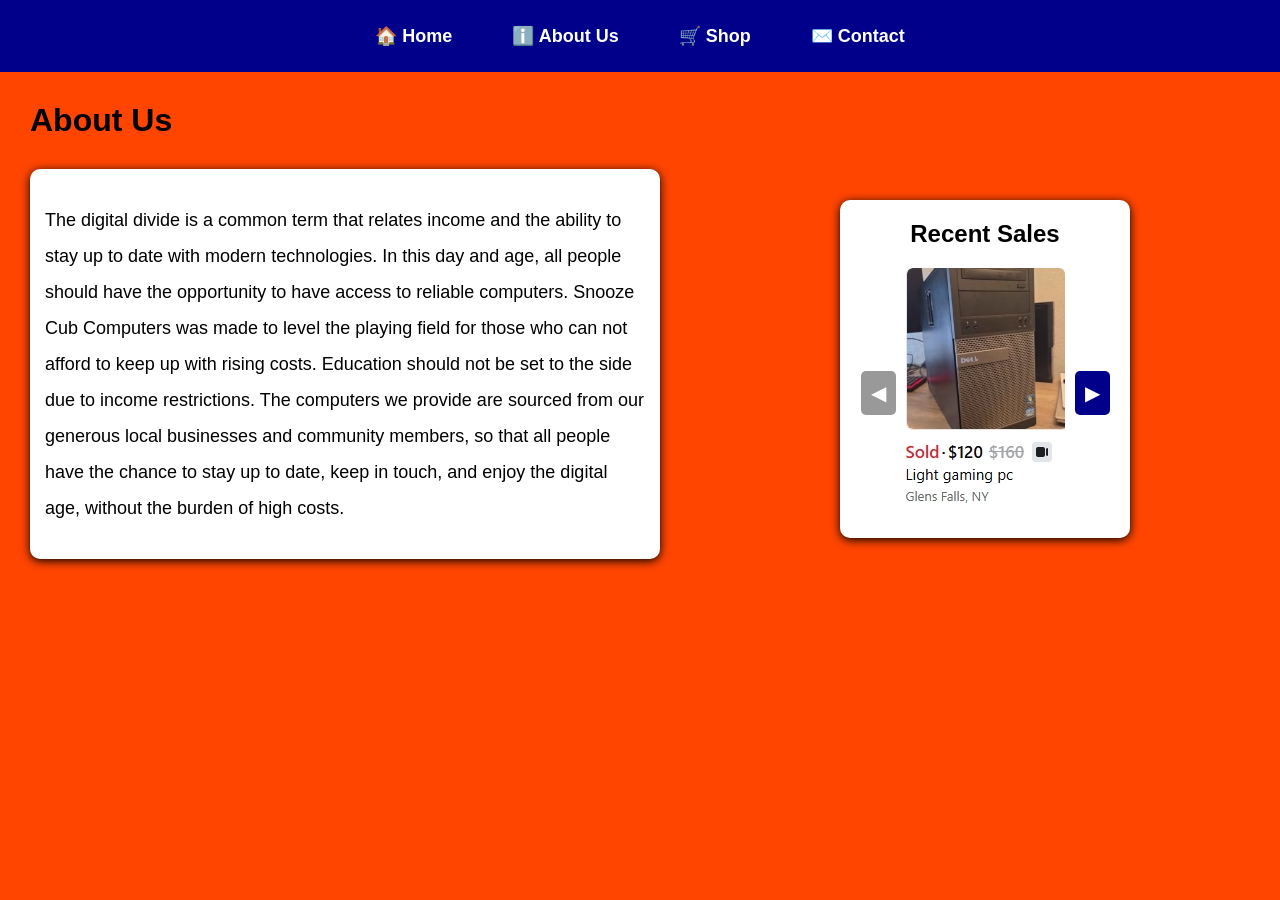
==== about.html @ eca869f4 "Initial commit of Snooze Cub Computers website" ====
<!DOCTYPE html>
<html lang="en">
<head>
    <meta charset="UTF-8">
    <title>About Snooze Cub Computers</title>
    <link rel="stylesheet" href="style.css">
</head>
<body class="about-page">

    <header>
        
        <nav class="menu">
            <ul>
                <li><a href="index.html">🏠 Home</a></li>
                <li><a href="about.html">ℹ️ About Us</a></li>
                <li><a href="shop.html">🛒 Shop</a></li>
                <li><a href="contact.html">✉️ Contact</a></li>
            </ul>
        </nav>
    </header>

    <main>
        <h1 class="about-title">About Us</h1>

        <div class="about-text">
            <p>
                The digital divide is a common term that
                relates income and the ability to stay
                up to date with modern technologies.
                In this day and age, all people should
                have the opportunity to have access to
                reliable computers. Snooze Cub Computers
                was made to level the playing field for
                those who can not afford to keep up with
                rising costs. Education should not be set
                to the side due to income restrictions.
                The computers we provide are sourced from
                our generous local businesses and community
                members, so that all people have the chance
                to stay up to date, keep in touch, and enjoy
                the digital age, without the burden of high
                costs.
            </p>
        </div>

        <!-- Sales Panel Carousel -->
        <div class="sales-panel">

            <h2>Recent Sales</h2>

            <div class="sales-carousel">

                <button class="sale-btn prev" onclick="prevSale()">◀</button>

                <img id="sale-image" src="images/sales/sale1.jpeg" alt="Recent computer sale">

                <button class="sale-btn next" onclick="nextSale()">▶</button>

            </div>

        </div>

    </main>

    <!-- Script -->
    <script src="script.js"></script>

</body>
</html>
---- style.css ----
/* ==========================
   Global Styles
   ========================== */
body {
    position: relative;
    font-family: Arial, sans-serif;
    margin: 0;
    background-color: orangered;
}

    body > * {
        position: relative;
        z-index: 1;
    }

/* ==========================
   Headings
   ========================== */
h1 {
    margin: 0;
}

main h1 {
    max-width: 300px;
    margin-left: 30px;
    margin-top: 40px;
    text-align: center;
}

section {
    margin-top: 40px;
}

/* ==========================
   About Page
   ========================== */
.about-title {
    max-width: 600px;
    margin-left: 30px;
    margin-top: 30px;
    margin-bottom: 10px;
    text-align: left;
}

.about-text {
    max-width: 600px;
    margin-left: 30px;
    margin-top: 30px;
    padding: 15px;
    background-color: white;
    border-radius: 10px;
    box-shadow: 0 2px 10px black;
    line-height: 2;
    font-size: 18px;
}

/* ==========================
   Sales Panel / Carousel
   ========================== */
.sales-panel {
    position: fixed;
    right: 150px;
    top: 200px;
    width: 250px;
    padding: 20px;
    background-color: white;
    border-radius: 10px;
    box-shadow: 0 2px 10px black;
    z-index: 1;
}

    .sales-panel h2 {
        text-align: center;
        margin-top: 0;
    }

.sales-carousel {
    display: flex;
    align-items: center;
    justify-content: center;
}

    .sales-carousel img {
        width: 100%;
        max-width: 260px;
        border-radius: 6px;
    }

.sale-btn {
    background-color: darkblue;
    color: white;
    border: none;
    font-size: 20px;
    padding: 10px;
    margin: 10px;
    cursor: pointer;
    border-radius: 5px;
    transition: 0.2s;
}

    .sale-btn:hover:not(:disabled) {
        background-color: #333;
    }

    .sale-btn:disabled {
        background-color: #999;
        cursor: not-allowed;
    }

/* ==========================
   Header / Menu
   ========================== */
header {
    background-color: darkblue;
    color: white;
    padding: 10px 20px;
    position: sticky;
    top: 0;
    z-index: 2;
    display: flex;
    align-items: center;
    justify-content: space-between;
}

.logo img {
    height: 50px;
}

.menu {
    flex: 1;
    display: flex;
    justify-content: center;
}

    .menu ul {
        list-style: none;
        margin: 0;
        padding: 0;
        display: flex;
        justify-content: center;
        background-color: darkblue;
    }

    .menu li {
        margin: 0 20px;
    }

    .menu a {
        text-decoration: none;
        color: white;
        font-weight: bold;
        font-size: 18px;
        padding: 15px 10px;
        display: block;
        transition: 0.3s;
    }

        .menu a:hover {
            color: orangered;
            background-color: #333;
            border-radius: 5px;
        }

/* ==========================
   Contact Page
   ========================== */
.contact-title {
    text-align: center;
    color: white;
    font-size: 36px;
    margin-top: 40px;
    margin-bottom: 50px;
}

.contact-boxes {
    display: flex;
    flex-wrap: wrap;
    justify-content: center;
    gap: 40px;
    margin-bottom: 60px;
}

.contact-box {
    background-color: white;
    color: black;
    border-radius: 10px;
    box-shadow: 0 2px 10px rgba(0,0,0,0.3);
    padding: 25px;
    max-width: 400px;
    width: 100%;
    box-sizing: border-box;
}

    .contact-box h2 {
        text-align: center;
        margin-bottom: 20px;
        color: darkblue;
    }

    .contact-box form label {
        display: block;
        margin-top: 10px;
        margin-bottom: 5px;
    }

    .contact-box form input,
    .contact-box form textarea {
        width: 100%;
        padding: 10px;
        font-size: 16px;
        border-radius: 5px;
        border: 1px solid #ccc;
        box-sizing: border-box;
    }

    .contact-box form button {
        margin-top: 20px;
        width: 100%;
        padding: 12px;
        font-size: 18px;
        border-radius: 5px;
        border: none;
        background-color: darkblue;
        color: white;
        cursor: pointer;
        transition: 0.2s;
    }

        .contact-box form button:hover {
            background-color: #333;
        }

/* ==========================
   Hero / Homepage Logo
   ========================== */
.hero-logo-section {
    text-align: center;
    margin-top: 0px;
}

.hero-logo {
    width: 600px;
    display: block;
    margin: 0 auto 20px auto;
}

.hero-tagline {
    color: white;
    font-size: 18px;
}

/* ==========================
   Footer
   ========================== */
footer {
    background-color: darkblue;
    color: white;
    padding: 20px 10px;
    text-align: center;
    margin-top: 60px;
}

    footer a {
        color: orangered;
        text-decoration: none;
        margin: 0 5px;
    }

        footer a:hover {
            text-decoration: underline;
        }
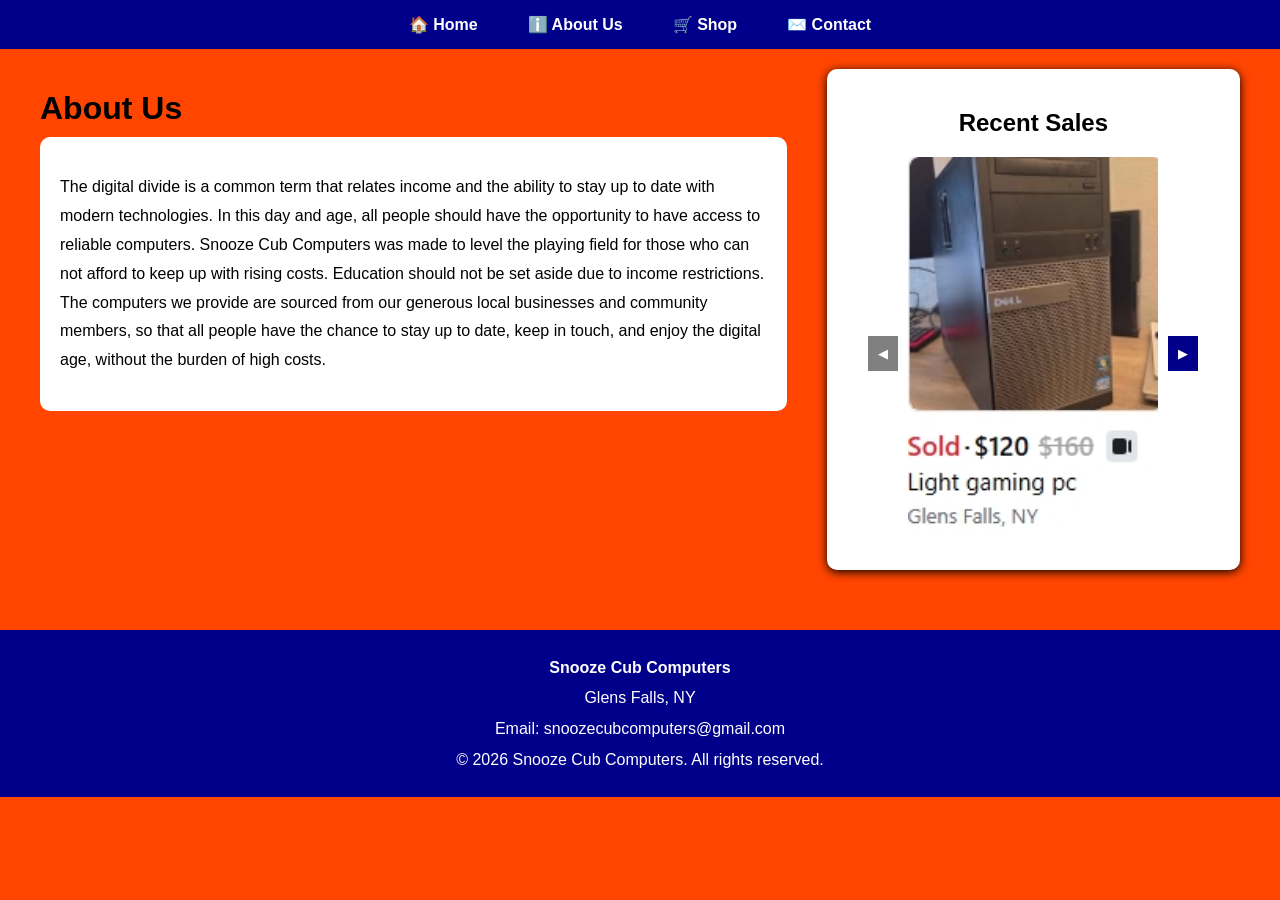
==== commit d2534a49: "update mobile use" ====
--- a/about.html
+++ b/about.html
@@ -5,10 +5,10 @@
     <title>About Snooze Cub Computers</title>
     <link rel="stylesheet" href="style.css">
 </head>
-<body class="about-page">
+
+<body>
 
     <header>
-        
         <nav class="menu">
             <ul>
                 <li><a href="index.html">🏠 Home</a></li>
@@ -19,50 +19,55 @@
         </nav>
     </header>
 
-    <main>
-        <h1 class="about-title">About Us</h1>
+    <main class="about-container">
 
-        <div class="about-text">
-            <p>
-                The digital divide is a common term that
-                relates income and the ability to stay
-                up to date with modern technologies.
-                In this day and age, all people should
-                have the opportunity to have access to
-                reliable computers. Snooze Cub Computers
-                was made to level the playing field for
-                those who can not afford to keep up with
-                rising costs. Education should not be set
-                to the side due to income restrictions.
-                The computers we provide are sourced from
-                our generous local businesses and community
-                members, so that all people have the chance
-                to stay up to date, keep in touch, and enjoy
-                the digital age, without the burden of high
-                costs.
-            </p>
+        <div class="about-left">
+            <h1 class="about-title">About Us</h1>
+
+            <div class="about-text">
+                <p>
+                    The digital divide is a common term that relates income and the
+                    ability to stay up to date with modern technologies. In this day
+                    and age, all people should have the opportunity to have access to
+                    reliable computers. Snooze Cub Computers was made to level the playing
+                    field for those who can not afford to keep up with rising costs. Education
+                    should not be set aside due to income restrictions. The computers we
+                    provide are sourced from our generous local businesses and community members,
+                    so that all people have the chance to stay up to date, keep in touch, and
+                    enjoy the digital age, without the burden of high costs.
+                </p>
+            </div>
         </div>
 
-        <!-- Sales Panel Carousel -->
         <div class="sales-panel">
-
             <h2>Recent Sales</h2>
 
             <div class="sales-carousel">
-
                 <button class="sale-btn prev" onclick="prevSale()">◀</button>
-
-                <img id="sale-image" src="images/sales/sale1.jpeg" alt="Recent computer sale">
-
+                <img id="sale-image" src="images/sales/sale1.jpeg">
                 <button class="sale-btn next" onclick="nextSale()">▶</button>
-
             </div>
-
         </div>
 
     </main>
+    <footer>
+        <div class="footer-content">
 
-    <!-- Script -->
+            <p><strong>Snooze Cub Computers</strong></p>
+
+            <p>Glens Falls, NY</p>
+
+            <p>
+                Email: snoozecubcomputers@gmail.com
+            </p>
+
+            <p>
+                © 2026 Snooze Cub Computers. All rights reserved.
+            </p>
+
+        </div>
+    </footer>
+
     <script src="script.js"></script>
 
 </body>
--- a/style.css
+++ b/style.css
@@ -2,76 +2,106 @@
    Global Styles
    ========================== */
 body {
-    position: relative;
     font-family: Arial, sans-serif;
     margin: 0;
     background-color: orangered;
 }
 
-    body > * {
-        position: relative;
-        z-index: 1;
-    }
-
-/* ==========================
-   Headings
-   ========================== */
-h1 {
+main {
+    max-width: 1200px;
+    margin: 0 auto;
+    padding: 20px;
+}
+
+/* ==========================
+   Header / Menu
+   ========================== */
+header {
+    background-color: darkblue;
+    color: white;
+    padding: 10px;
+}
+
+.menu ul {
+    list-style: none;
     margin: 0;
-}
-
-main h1 {
-    max-width: 300px;
-    margin-left: 30px;
-    margin-top: 40px;
+    padding: 0;
+    display: flex;
+    justify-content: center;
+    flex-wrap: wrap;
+}
+
+.menu li {
+    margin: 5px 15px;
+}
+
+.menu a {
+    text-decoration: none;
+    color: white;
+    font-weight: bold;
+    padding: 10px;
+}
+
+    .menu a:hover {
+        color: orangered;
+    }
+
+/* ==========================
+   Hero (Home)
+   ========================== */
+.hero-logo-section {
     text-align: center;
-}
-
-section {
-    margin-top: 40px;
-}
-
-/* ==========================
-   About Page
-   ========================== */
+    margin-top: 20px;
+}
+
+.hero-logo {
+    width: 100%;
+    max-width: 500px;
+}
+
+.hero-tagline {
+    color: white;
+    font-size: 36px;
+    margin-top: 10px;
+}
+
+/* ==========================
+   About Page Layout
+   ========================== */
+.about-container {
+    display: flex;
+    gap: 40px;
+    align-items: flex-start;
+}
+
+.about-left {
+    flex: 2;
+}
+
 .about-title {
-    max-width: 600px;
-    margin-left: 30px;
-    margin-top: 30px;
     margin-bottom: 10px;
-    text-align: left;
 }
 
 .about-text {
-    max-width: 600px;
-    margin-left: 30px;
-    margin-top: 30px;
-    padding: 15px;
     background-color: white;
+    padding: 20px;
+    border-radius: 10px;
+    line-height: 1.8;
+}
+
+/* ==========================
+   Sales Panel
+   ========================== */
+.sales-panel {
+    flex: 1;
+    background-color: white;
+    padding: 20px;
     border-radius: 10px;
     box-shadow: 0 2px 10px black;
-    line-height: 2;
-    font-size: 18px;
-}
-
-/* ==========================
-   Sales Panel / Carousel
-   ========================== */
-.sales-panel {
-    position: fixed;
-    right: 150px;
-    top: 200px;
-    width: 250px;
-    padding: 20px;
-    background-color: white;
-    border-radius: 10px;
-    box-shadow: 0 2px 10px black;
-    z-index: 1;
 }
 
     .sales-panel h2 {
         text-align: center;
-        margin-top: 0;
     }
 
 .sales-carousel {
@@ -82,84 +112,29 @@
 
     .sales-carousel img {
         width: 100%;
-        max-width: 260px;
-        border-radius: 6px;
+        max-width: 250px;
     }
 
 .sale-btn {
     background-color: darkblue;
     color: white;
     border: none;
-    font-size: 20px;
     padding: 10px;
     margin: 10px;
     cursor: pointer;
-    border-radius: 5px;
-    transition: 0.2s;
-}
-
-    .sale-btn:hover:not(:disabled) {
-        background-color: #333;
-    }
+}
 
     .sale-btn:disabled {
-        background-color: #999;
-        cursor: not-allowed;
-    }
-
-/* ==========================
-   Header / Menu
-   ========================== */
-header {
-    background-color: darkblue;
-    color: white;
-    padding: 10px 20px;
-    position: sticky;
-    top: 0;
-    z-index: 2;
-    display: flex;
-    align-items: center;
-    justify-content: space-between;
-}
-
-.logo img {
-    height: 50px;
-}
-
-.menu {
-    flex: 1;
-    display: flex;
-    justify-content: center;
-}
-
-    .menu ul {
-        list-style: none;
-        margin: 0;
-        padding: 0;
-        display: flex;
-        justify-content: center;
-        background-color: darkblue;
-    }
-
-    .menu li {
-        margin: 0 20px;
-    }
-
-    .menu a {
-        text-decoration: none;
-        color: white;
-        font-weight: bold;
-        font-size: 18px;
-        padding: 15px 10px;
-        display: block;
-        transition: 0.3s;
-    }
-
-        .menu a:hover {
-            color: orangered;
-            background-color: #333;
-            border-radius: 5px;
-        }
+        background-color: gray;
+    }
+
+/* Sticky on desktop */
+@media (min-width: 769px) {
+    .sales-panel {
+        position: sticky;
+        top: 120px;
+    }
+}
 
 /* ==========================
    Contact Page
@@ -167,87 +142,41 @@
 .contact-title {
     text-align: center;
     color: white;
-    font-size: 36px;
-    margin-top: 40px;
-    margin-bottom: 50px;
 }
 
 .contact-boxes {
     display: flex;
-    flex-wrap: wrap;
+    gap: 30px;
     justify-content: center;
-    gap: 40px;
-    margin-bottom: 60px;
 }
 
 .contact-box {
     background-color: white;
-    color: black;
+    padding: 20px;
     border-radius: 10px;
-    box-shadow: 0 2px 10px rgba(0,0,0,0.3);
-    padding: 25px;
+    width: 100%;
     max-width: 400px;
-    width: 100%;
-    box-sizing: border-box;
 }
 
     .contact-box h2 {
         text-align: center;
-        margin-bottom: 20px;
-        color: darkblue;
-    }
-
-    .contact-box form label {
-        display: block;
-        margin-top: 10px;
-        margin-bottom: 5px;
-    }
-
-    .contact-box form input,
-    .contact-box form textarea {
+    }
+
+    .contact-box input,
+    .contact-box textarea {
         width: 100%;
         padding: 10px;
-        font-size: 16px;
-        border-radius: 5px;
-        border: 1px solid #ccc;
         box-sizing: border-box;
     }
 
-    .contact-box form button {
-        margin-top: 20px;
+    .contact-box button {
         width: 100%;
-        padding: 12px;
-        font-size: 18px;
-        border-radius: 5px;
-        border: none;
+        margin-top: 15px;
+        padding: 10px;
         background-color: darkblue;
         color: white;
-        cursor: pointer;
-        transition: 0.2s;
-    }
-
-        .contact-box form button:hover {
-            background-color: #333;
-        }
-
-/* ==========================
-   Hero / Homepage Logo
-   ========================== */
-.hero-logo-section {
-    text-align: center;
-    margin-top: 0px;
-}
-
-.hero-logo {
-    width: 600px;
-    display: block;
-    margin: 0 auto 20px auto;
-}
-
-.hero-tagline {
-    color: white;
-    font-size: 18px;
-}
+        border: none;
+    }
 
 /* ==========================
    Footer
@@ -255,17 +184,41 @@
 footer {
     background-color: darkblue;
     color: white;
-    padding: 20px 10px;
     text-align: center;
-    margin-top: 60px;
-}
-
-    footer a {
-        color: orangered;
-        text-decoration: none;
-        margin: 0 5px;
-    }
-
-        footer a:hover {
-            text-decoration: underline;
-        }
+    padding: 20px;
+    margin-top: 40px;
+}
+.footer-content {
+    max-width: 600px;
+    margin: 0 auto;
+    line-height: 1.6;
+}
+
+footer p {
+    margin: 5px 0;
+}
+
+/* ==========================
+   MOBILE
+   ========================== */
+@media (max-width: 768px) {
+
+    .about-container {
+        flex-direction: column;
+    }
+
+    .sales-panel {
+        position: static;
+        margin-top: 20px;
+    }
+
+    .contact-boxes {
+        flex-direction: column;
+        align-items: center;
+    }
+
+
+    .menu ul {
+        flex-direction: column;
+    }
+}
